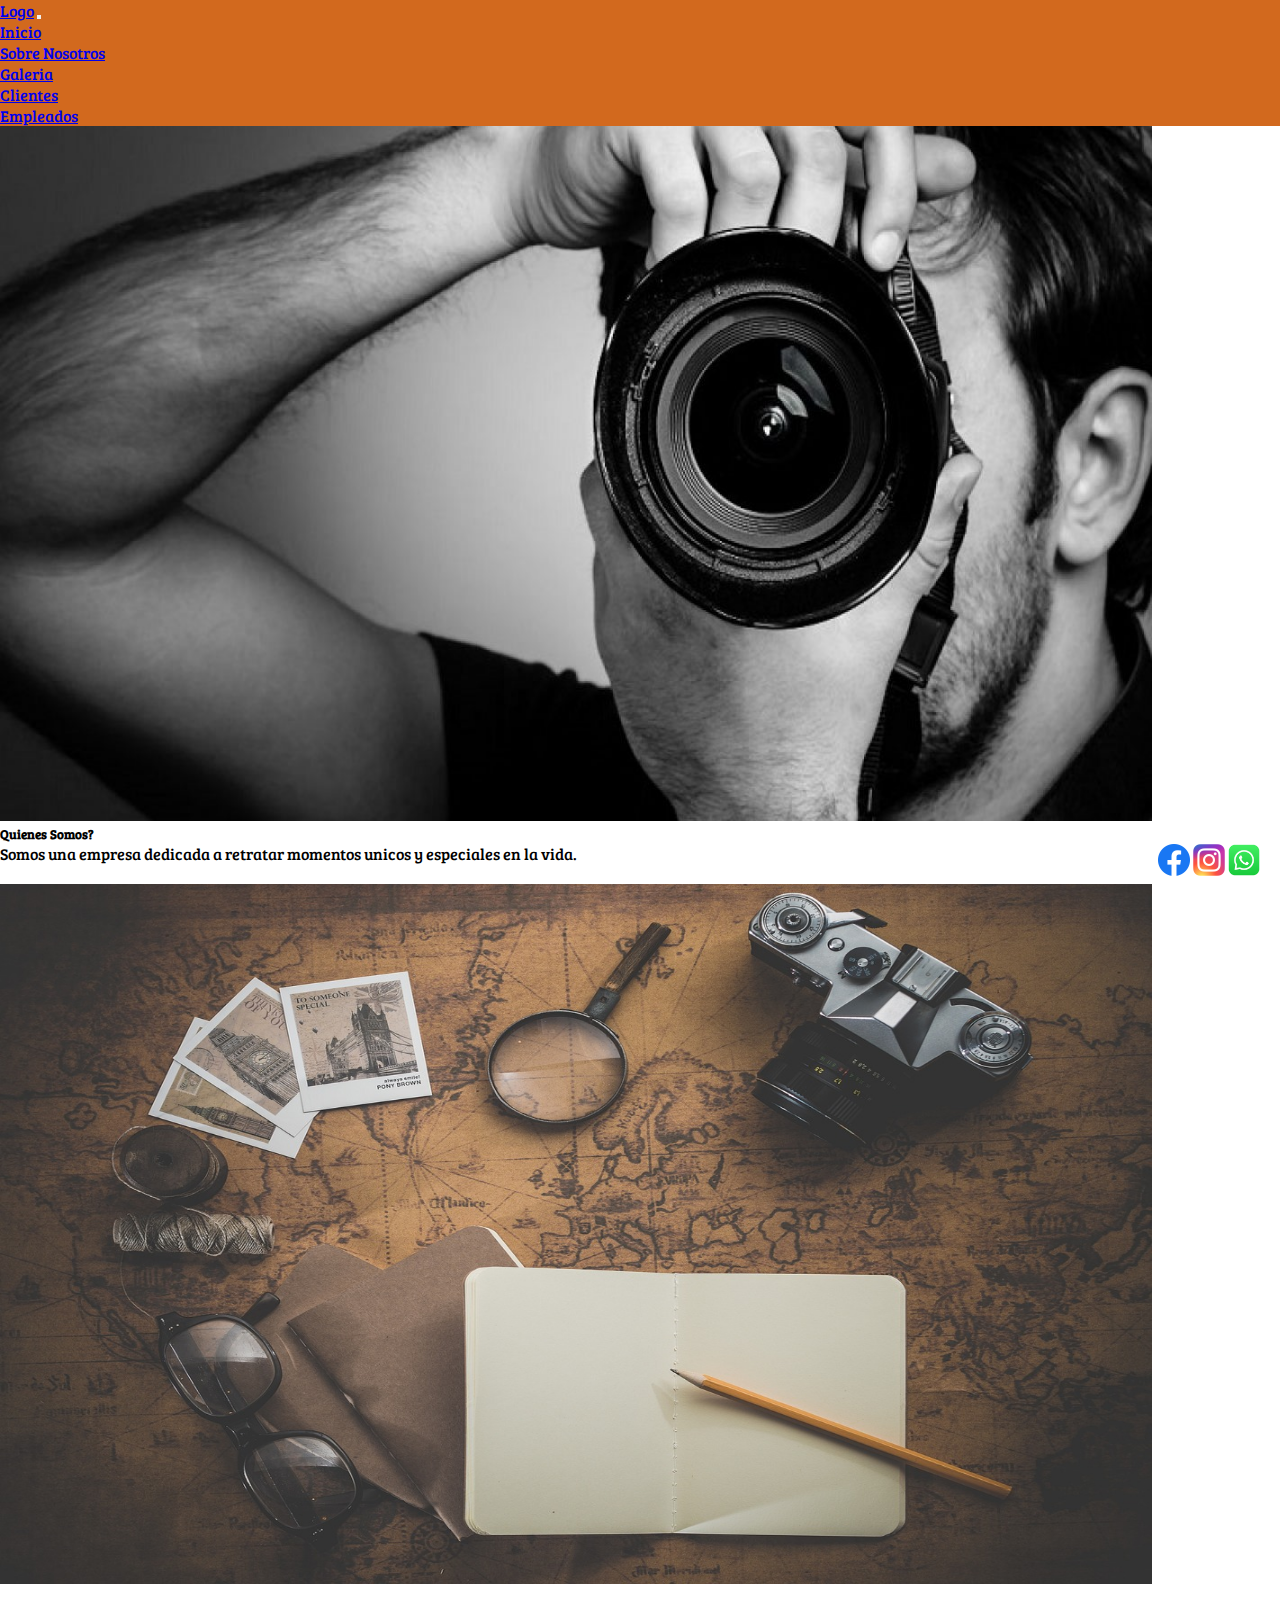
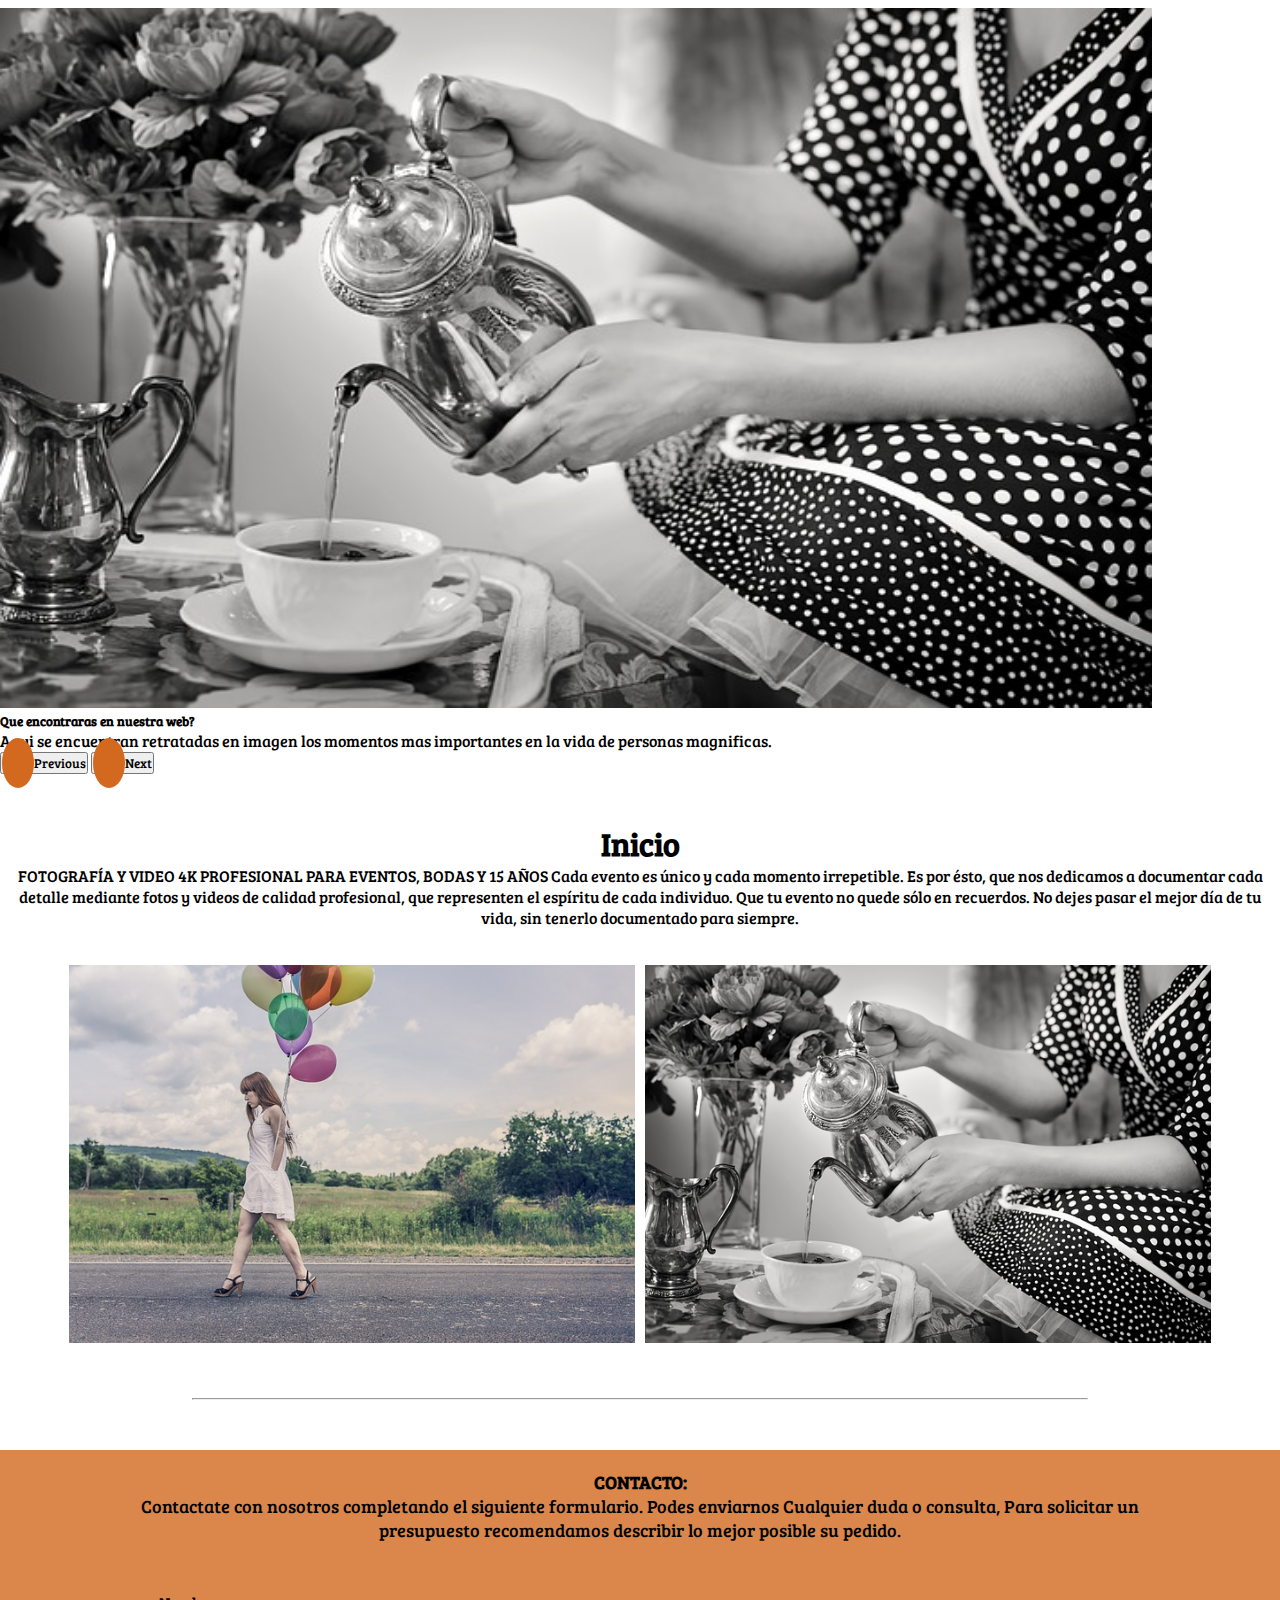
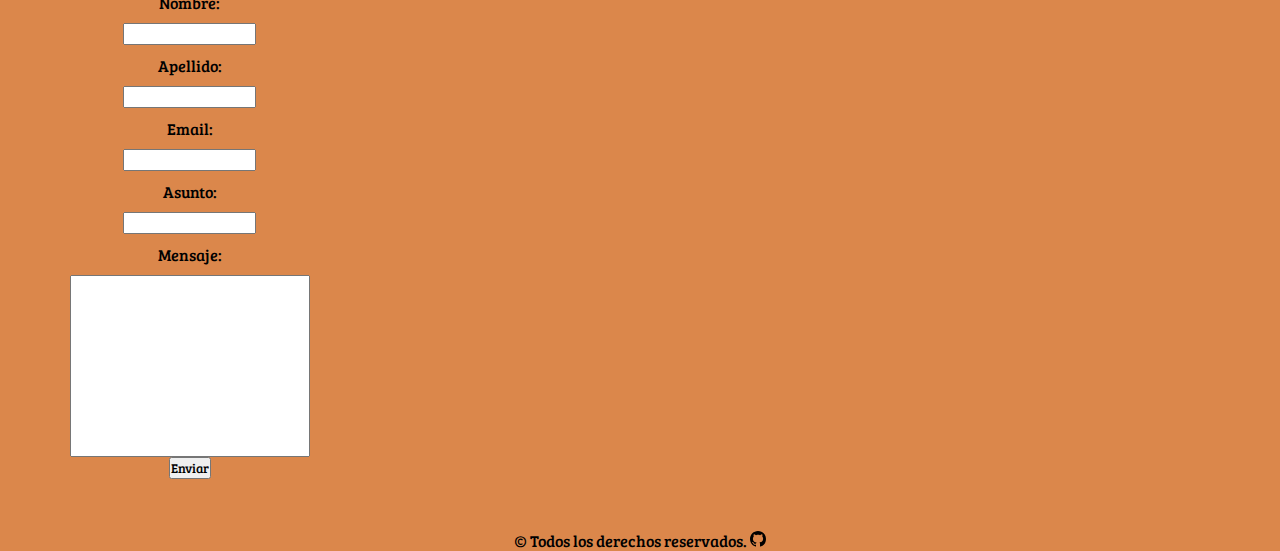
==== index.html @ 9eeac0ea "First commit" ====
<!DOCTYPE html>
<html lang="es">

<head>
  <meta charset="UTF-8">
  <meta name="viewport" content="width=device-width, initial-scale=1.0">
  <title>Inicio</title>
  <link rel="stylesheet" href="sass/styles.css">
  <link rel="shortcut icon" href="img/icon.png" type="image/x-icon">

  <!--Booststrap-->
  <link href="https://cdn.jsdelivr.net/npm/bootstrap@5.3.1/dist/css/bootstrap.min.css" rel="stylesheet"
    integrity="sha384-4bw+/aepP/YC94hEpVNVgiZdgIC5+VKNBQNGCHeKRQN+PtmoHDEXuppvnDJzQIu9" crossorigin="anonymous">

  <!--Google Fonts-->
  <link rel="preconnect" href="https://fonts.googleapis.com">
  <link rel="preconnect" href="https://fonts.gstatic.com" crossorigin>
  <link href="https://fonts.googleapis.com/css2?family=Bad+Script&family=Bree+Serif&display=swap" rel="stylesheet">

</head>

<body>
  <header class="header">
    <nav class="navbar navbar-expand-lg">
      <div class="container-fluid">

        <a class="navbar-brand" href="#">Logo</a>
        <button class="navbar-toggler" type="button" data-bs-toggle="collapse" data-bs-target="#navbarNav"
          aria-controls="navbarNav" aria-expanded="false" aria-label="Toggle navigation">
          <span class="navbar-toggler-icon"></span>
        </button>

        <div class="collapse navbar-collapse" id="navbarNav">
          <ul class="navbar-nav">
            <li class="nav-item">
              <a class="nav-link disabled" aria-current="page" href="index.html">Inicio</a>
            </li>
            <li class="nav-item">
              <a class="nav-link" href="pages/sobre-nosotros.html">Sobre Nosotros</a>
            </li>
            <li class="nav-item">
              <a class="nav-link" href="pages/galeria.html">Galeria</a>
            </li>
            <li class="nav-item">
              <a class="nav-link" href="pages/clientes.html">Clientes</a>
            </li>
            <li class="nav-item">
              <a class="nav-link" href="pages/empleados.html">Empleados</a>
            </li>
          </ul>
        </div>
      </div>
    </nav>

    <div id="carouselExampleCaptions" class="carousel slide">

      <div class="carousel-indicators ">
        <button type="button" data-bs-target="#carouselExampleCaptions" data-bs-slide-to="0" class="active"
          aria-current="true" aria-label="Slide 1"></button>
        <button type="button" data-bs-target="#carouselExampleCaptions" data-bs-slide-to="1"
          aria-label="Slide 2"></button>
        <button type="button" data-bs-target="#carouselExampleCaptions" data-bs-slide-to="2"
          aria-label="Slide 3"></button>
      </div>

      <div class="carousel-inner">

        <div class="carousel-item active">
          <img src="img/portada/foto-portada-2.jpg" class="d-block w-100" alt="Foto portada 1">
          <div class="carousel-caption d-none d-md-block">
            <h5>Quienes Somos?</h5>
            <p>Somos una empresa dedicada a retratar momentos unicos y especiales en la vida.</p>
          </div>
        </div>

        <div class="carousel-item">
          <img src="img/portada-1.jpg" class="d-block w-100" alt="Foto portada 2">
        </div>

        <div class="carousel-item">
          <img src="img/img-inicio2.jpg" class="d-block w-100" alt="Foto portada 3">
          <div class="carousel-caption d-none d-md-block">
            <h5>Que encontraras en nuestra web?</h5>
            <p>Aqui se encuentran retratadas en imagen los momentos mas importantes en la vida de personas magnificas.
            </p>
          </div>
        </div>

      </div>

      <button class="carousel-control-prev" type="button" data-bs-target="#carouselExampleCaptions"
        data-bs-slide="prev">
        <span class="carousel-control-prev-icon" aria-hidden="true"></span>
        <span class="visually-hidden">Previous</span>
      </button>

      <button class="carousel-control-next" type="button" data-bs-target="#carouselExampleCaptions"
        data-bs-slide="next">
        <span class="carousel-control-next-icon" aria-hidden="true"></span>
        <span class="visually-hidden">Next</span>
      </button>
    </div>


  </header>
  <main class="main container-fluid">
    <h1>Inicio</h1>

    <p>
      FOTOGRAFÍA Y VIDEO 4K PROFESIONAL PARA EVENTOS, BODAS Y 15 AÑOS
      Cada evento es único y cada momento irrepetible.

      Es por ésto, que nos dedicamos a documentar cada detalle mediante fotos y videos de calidad profesional,
      que representen el espíritu de cada individuo. Que tu evento no quede sólo en recuerdos.
      No dejes pasar el mejor día de tu vida, sin tenerlo documentado para siempre.
    </p>

    <div class="main__img">
      <img src="img/img-inicio1.jpg" alt="mujer-globos">
      <img src="img/img-inicio2.jpg" alt="tetera">
    </div>


  </main>

  <hr>

  <footer class="footer">

    <section class="footer__title">
      <br>
      <p><b>CONTACTO:</b><br>
        Contactate con nosotros completando el siguiente formulario. Podes enviarnos Cualquier duda o consulta,
        Para solicitar un presupuesto recomendamos describir lo mejor posible su pedido.
      </p>
    </section>

    <section class="footer__contenido">
      <div class="footer__contenido__formulario">
        <form class="footer__contenido__form">
          <label for="nombre">Nombre: </label><input id="nombre" type="text">
          <label for="apellido">Apellido: </label><input id="apellido" type="text">
          <label for="email">Email: </label><input id="email" type="email">
          <label for="asunto">Asunto: </label><input id="asunto" type="text">
          <label for="texto">Mensaje: </label><textarea name="" id="texto" cols="30" rows="10"></textarea>
          <button class="btn-secondary my-1">Enviar</button>
        </form>
      </div>

      <div class="footer__contenido__ubicacion">
        <iframe
          src="https://www.google.com/maps/embed?pb=!1m14!1m12!1m3!1d6568.011071252083!2d-58.384487118508545!3d-34.604021530187794!2m3!1f0!2f0!3f0!3m2!1i1024!2i768!4f13.1!5e0!3m2!1ses-419!2sar!4v1692323202835!5m2!1ses-419!2sar"
          width="300" height="300" style="border:0;" allowfullscreen="" loading="lazy"
          referrerpolicy="no-referrer-when-downgrade"></iframe>
      </div>
    </section>

    <section class="footer__other">

      <div class="footer__other__copyright">
        <p>© Todos los derechos reservados. <span><a href="https://github.com/GabrielR-Dev">
              <svg xmlns="http://www.w3.org/2000/svg" width="16" height="16" fill="currentColor" class="bi bi-github"
                viewBox="0 0 16 16">
                <path
                  d="M8 0C3.58 0 0 3.58 0 8c0 3.54 2.29 6.53 5.47 7.59.4.07.55-.17.55-.38 0-.19-.01-.82-.01-1.49-2.01.37-2.53-.49-2.69-.94-.09-.23-.48-.94-.82-1.13-.28-.15-.68-.52-.01-.53.63-.01 1.08.58 1.23.82.72 1.21 1.87.87 2.33.66.07-.52.28-.87.51-1.07-1.78-.2-3.64-.89-3.64-3.95 0-.87.31-1.59.82-2.15-.08-.2-.36-1.02.08-2.12 0 0 .67-.21 2.2.82.64-.18 1.32-.27 2-.27.68 0 1.36.09 2 .27 1.53-1.04 2.2-.82 2.2-.82.44 1.1.16 1.92.08 2.12.51.56.82 1.27.82 2.15 0 3.07-1.87 3.75-3.65 3.95.29.25.54.73.54 1.48 0 1.07-.01 1.93-.01 2.2 0 .21.15.46.55.38A8.012 8.012 0 0 0 16 8c0-4.42-3.58-8-8-8z" />
              </svg>
            </a>

          </span></p>
      </div>
      <div class="footer__redes-sociales">
        <img src="img/contacto/Facebook.webp" alt="img-facebook">
        <img src="img/contacto/Instagram_logo.webp" alt="img-instagram">
        <img src="img/contacto/whatsapp-logo.webp" alt="img-whatsapp">
      </div>

    </section>
  </footer>

  <!--Script booststrap-->
  <script src="https://cdn.jsdelivr.net/npm/bootstrap@5.3.1/dist/js/bootstrap.bundle.min.js"
    integrity="sha384-HwwvtgBNo3bZJJLYd8oVXjrBZt8cqVSpeBNS5n7C8IVInixGAoxmnlMuBnhbgrkm"
    crossorigin="anonymous"></script>
</body>

</html>
---- sass/styles.css ----
.main {
  display: flex;
  flex-direction: column;
  justify-content: center;
  text-align: center;
  width: 100%;
  min-height: 50vh;
  margin-top: 3rem;
}

.main p {
  margin: auto;
  margin-bottom: 2rem;
}

.main .main__img img {
  width: 100%;
  padding: 5px;
  gap: 5px;
}

/* Media Query img */
@media (min-width: 667px) {
  .main .main__img {
    display: flex;
    justify-content: center;
    text-align: center;
  }
  .main .main__img img {
    width: 45%;
    padding: 5px;
    gap: 5px;
    flex-wrap: wrap;
  }
}
.header .navbar {
  list-style: none;
  width: 100%;
  height: 5rem;
  background-color: rgb(210, 105, 30);
  position: fixed;
  top: 0;
  z-index: 10;
}

.header .navbar .container-fluid {
  background-color: rgb(210, 105, 30);
}

.header .carousel-inner {
  margin-top: 5rem;
}

.header .carousel-inner .carousel-item {
  height: 100%;
}

.header .carousel-inner .carousel-item .d-block {
  width: 100%;
  height: 20rem;
}

/*Media Queries Carousel*/
@media (min-width: 667px) {
  .header .carousel-inner .carousel-item .d-block {
    width: 100%;
    height: 35rem;
  }
}
@media (min-width: 900px) {
  .header .carousel-inner .carousel-item .d-block {
    width: 80%;
    height: 80vh;
    padding-top: 20px;
  }
}
@media (min-width: 1200px) {
  .header .carousel-inner .carousel-item .w-100 {
    width: 90% !important;
    margin: 0 auto;
  }
  .header .slide .carousel-control-prev .carousel-control-prev-icon {
    padding: 1rem;
    border-radius: 50%;
    background-color: rgb(210, 105, 30);
  }
  .header .slide .carousel-control-next .carousel-control-next-icon {
    padding: 1rem;
    border-radius: 50%;
    background-color: rgb(210, 105, 30);
  }
}
.header-clientes {
  height: 5rem;
}

.main .main__clientes .main__clientes__cliente {
  width: 300px;
  margin: 0 auto;
  padding: 20px;
}

.main .main__clientes .main__clientes__cliente img {
  border-radius: 40%;
  border: 3px solid rgba(0, 0, 0, 0.2);
  width: 200px;
  height: 160px;
}

.main .main__clientes .main__clientes__cliente p {
  padding: 5px;
}

.header-empleados {
  height: 5rem;
}

.main .main__empleados {
  display: flex;
  flex-direction: column;
}

.main .main__empleados .main__empleados__empleado {
  position: relative;
}

.main .main__empleados .main__empleados__empleado img {
  width: 200px;
  height: 150px;
  border-radius: 20px;
}

@media (min-width: 667px) {
  .main .main__empleados .main__empleados__empleado img {
    width: 400px;
    height: 350px;
    border-radius: 20px;
  }
}
@media (min-width: 900px) {
  .main .main__empleados .main__empleados__empleado {
    position: relative;
    display: flex;
  }
  .main .main__empleados .main__empleados__empleado h4 {
    position: absolute;
    display: flex;
    top: 2px;
    left: 15px;
  }
  .main .main__empleados .main__empleados__empleado:nth-child(3) {
    flex-direction: row-reverse;
  }
  .main .main__empleados .main__empleados__empleado img {
    width: 400px;
    height: 350px;
    border-radius: 20px;
  }
  .main .main__empleados .main__empleados__empleado .redes-sociales {
    top: 20px;
    right: 20px;
  }
}
.main .main__empleados .main__empleados__empleado h4 {
  margin: 10px 0;
}

.main .main__empleados .main__empleados__empleado .redes-sociales {
  position: absolute;
  bottom: 10px;
  right: 20px;
}

.main .main__empleados .main__empleados__empleado .redes-sociales img {
  cursor: pointer;
  width: 3rem;
  height: 3rem;
}

.footer {
  width: 100%;
  background-color: rgba(210, 105, 30, 0.8);
  position: relative;
  display: flex;
  padding-top: 20px;
  flex-direction: column;
  justify-content: center;
  text-align: center;
}
.footer .footer__title p {
  font-size: 20px;
  width: 80%;
  margin: 0 auto;
  padding-bottom: 40px;
  font-size: large;
}
.footer .footer__contenido .footer__contenido__form {
  display: flex;
  flex-direction: column;
  align-items: center;
}
.footer .footer__contenido .footer__contenido__form label {
  width: 15rem;
  margin: 10px;
}
.footer .footer__contenido .footer__contenido__form textarea {
  width: 15rem;
  resize: none;
}
.footer .footer__contenido .footer__contenido__ubicacion {
  padding: 1rem;
  border-radius: 2px solid black;
}
.footer .footer__contenido .footer__contenido__ubicacion iframe {
  margin-top: 2rem;
  width: 250px;
  height: 250px;
}
.footer .footer__other .footer__other__copyright {
  margin: 30px 0 0;
  color: black;
}
.footer .footer__other .footer__other__copyright span a {
  color: black;
}
.footer .footer__other .footer__redes-sociales {
  position: fixed;
  bottom: 20px;
  right: 20px;
}
.footer .footer__other .footer__redes-sociales img {
  width: 2rem;
  height: 2rem;
}

/* Media Queries*/
@media (min-width: 667px) {
  .footer section {
    display: flex;
    flex-direction: row;
    justify-content: space-around;
  }
  .footer .footer__contenido .footer__contenido__ubicacion iframe {
    width: 300px;
    height: 400px;
  }
}
@media (min-width: 800px) {
  .footer .footer__contenido .footer__contenido__ubicacion iframe {
    width: 400px;
    height: 450px;
  }
}
@media (min-width: 1100px) {
  .footer .footer__contenido .footer__contenido__ubicacion iframe {
    width: 600px;
  }
}
@media (min-width: 1200px) {
  .footer .footer__contenido .footer__contenido__ubicacion iframe {
    width: 750px;
  }
}
.main_g .main__filtro__inputs {
  width: 50%;
  display: flex;
  flex-direction: column;
  margin: 0 auto;
  padding-top: 5px;
  justify-content: center;
  align-items: center;
}

.main_g .main__filtro__inputs label {
  margin: 5px;
}

@media (min-width: 667px) {
  .main_g .main__filtro__inputs {
    width: 70%;
    display: flex;
    flex-direction: row;
  }
}
@media (min-width: 900px) {
  .main_g .main__inputs {
    width: 50%;
  }
}
.main_g .main__filtro__inputs label {
  background-color: rgba(210, 105, 30, 0.8);
  padding: 5px;
  border-radius: 10px;
}

.main_g .main__filtro .main__filtro__galeria .main__galeria__img img {
  width: 100%;
  height: 300px;
  padding: 5px;
  cursor: pointer;
}

.main_g .main__filtro__galeria .main__galeria__img img:hover {
  border: 5px solid #fff;
  opacity: 0.7;
}

input[type=radio] {
  display: none;
}

.bodas, .quince, .cumplemes, .fiestas, .bebes, .paisajes {
  display: none;
}

#todas:checked ~ .main__filtro__galeria .bodas,
#todas:checked ~ .main__filtro__galeria .quince,
#todas:checked ~ .main__filtro__galeria .cumplemes,
#todas:checked ~ .main__filtro__galeria .fiestas,
#todas:checked ~ .main__filtro__galeria .paisajes {
  display: flex;
}

#bodas:checked ~ .main__filtro__galeria .bodas,
#quince:checked ~ .main__filtro__galeria .quince,
#cumplemes:checked ~ .main__filtro__galeria .cumplemes,
#fiestas:checked ~ .main__filtro__galeria .fiestas,
#paisajes:checked ~ .main__filtro__galeria .paisajes {
  display: flex;
}

#bodas:checked ~ .main__filtro__inputs label[for=bodas],
#quince:checked ~ .main__filtro__inputs label[for=quince],
#cumplemes:checked ~ .main__filtro__inputs label[for=cumplemes],
#fiestas:checked ~ .main__filtro__inputs label[for=fiestas],
#paisajes:checked ~ .main__filtro__inputs label[for=paisajes],
#todas:checked ~ .main__filtro__inputs label[for=todas] {
  background-color: rgba(210, 105, 30, 0.3);
}

* {
  margin: 0;
  box-sizing: border-box;
  padding: 0;
  font-family: "Bree Serif", serif;
}

p {
  font-family: "Bree Serif", serif;
}

hr {
  width: 70%;
  margin: 50px auto !important;
}

.header-sn {
  height: 5rem;
}

.main .video h3 {
  margin: 20px;
}

.main .video iframe {
  width: 80%;
  height: 11rem;
  margin: 0 auto;
}

/*Media Queries Carousel*/
@media (min-width: 667px) {
  .main .video iframe {
    height: 20rem;
  }
}
@media (min-width: 900px) {
  .main .video iframe {
    height: 60vh;
  }
}/*# sourceMappingURL=styles.css.map */
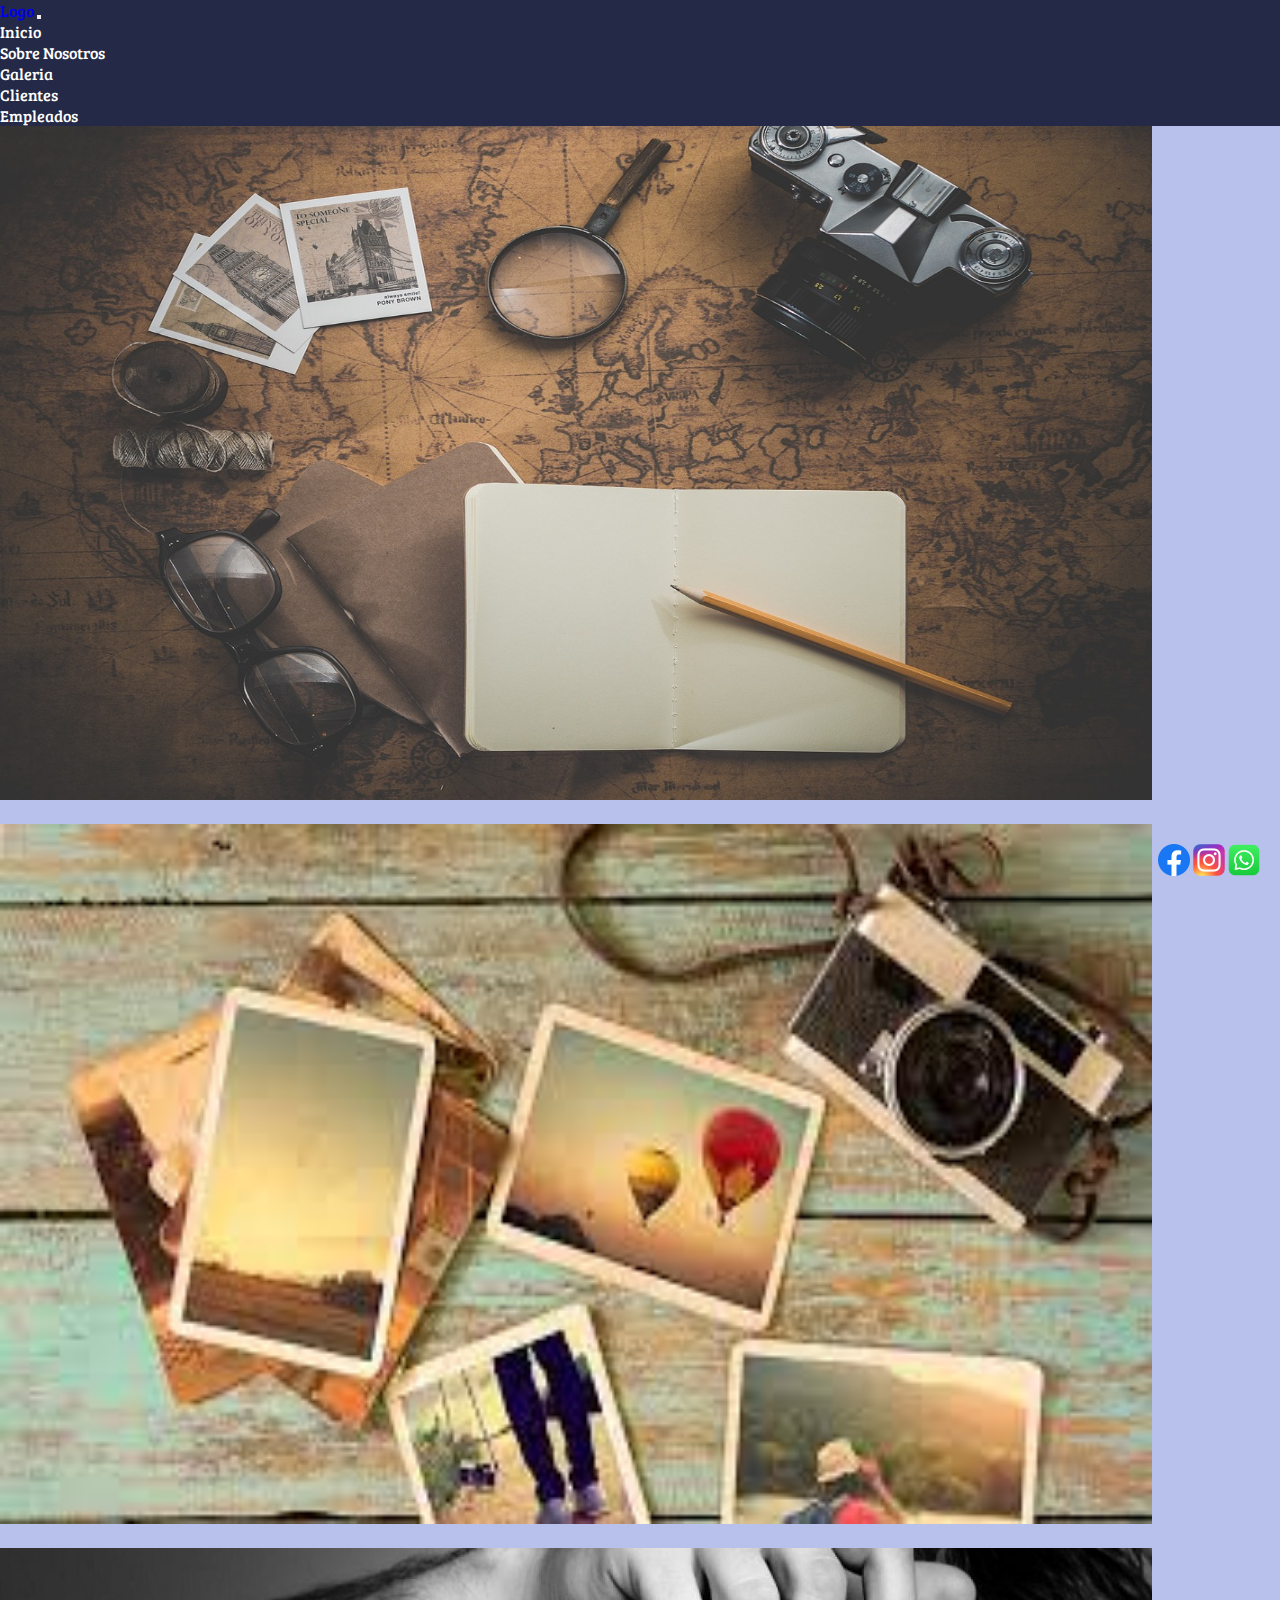
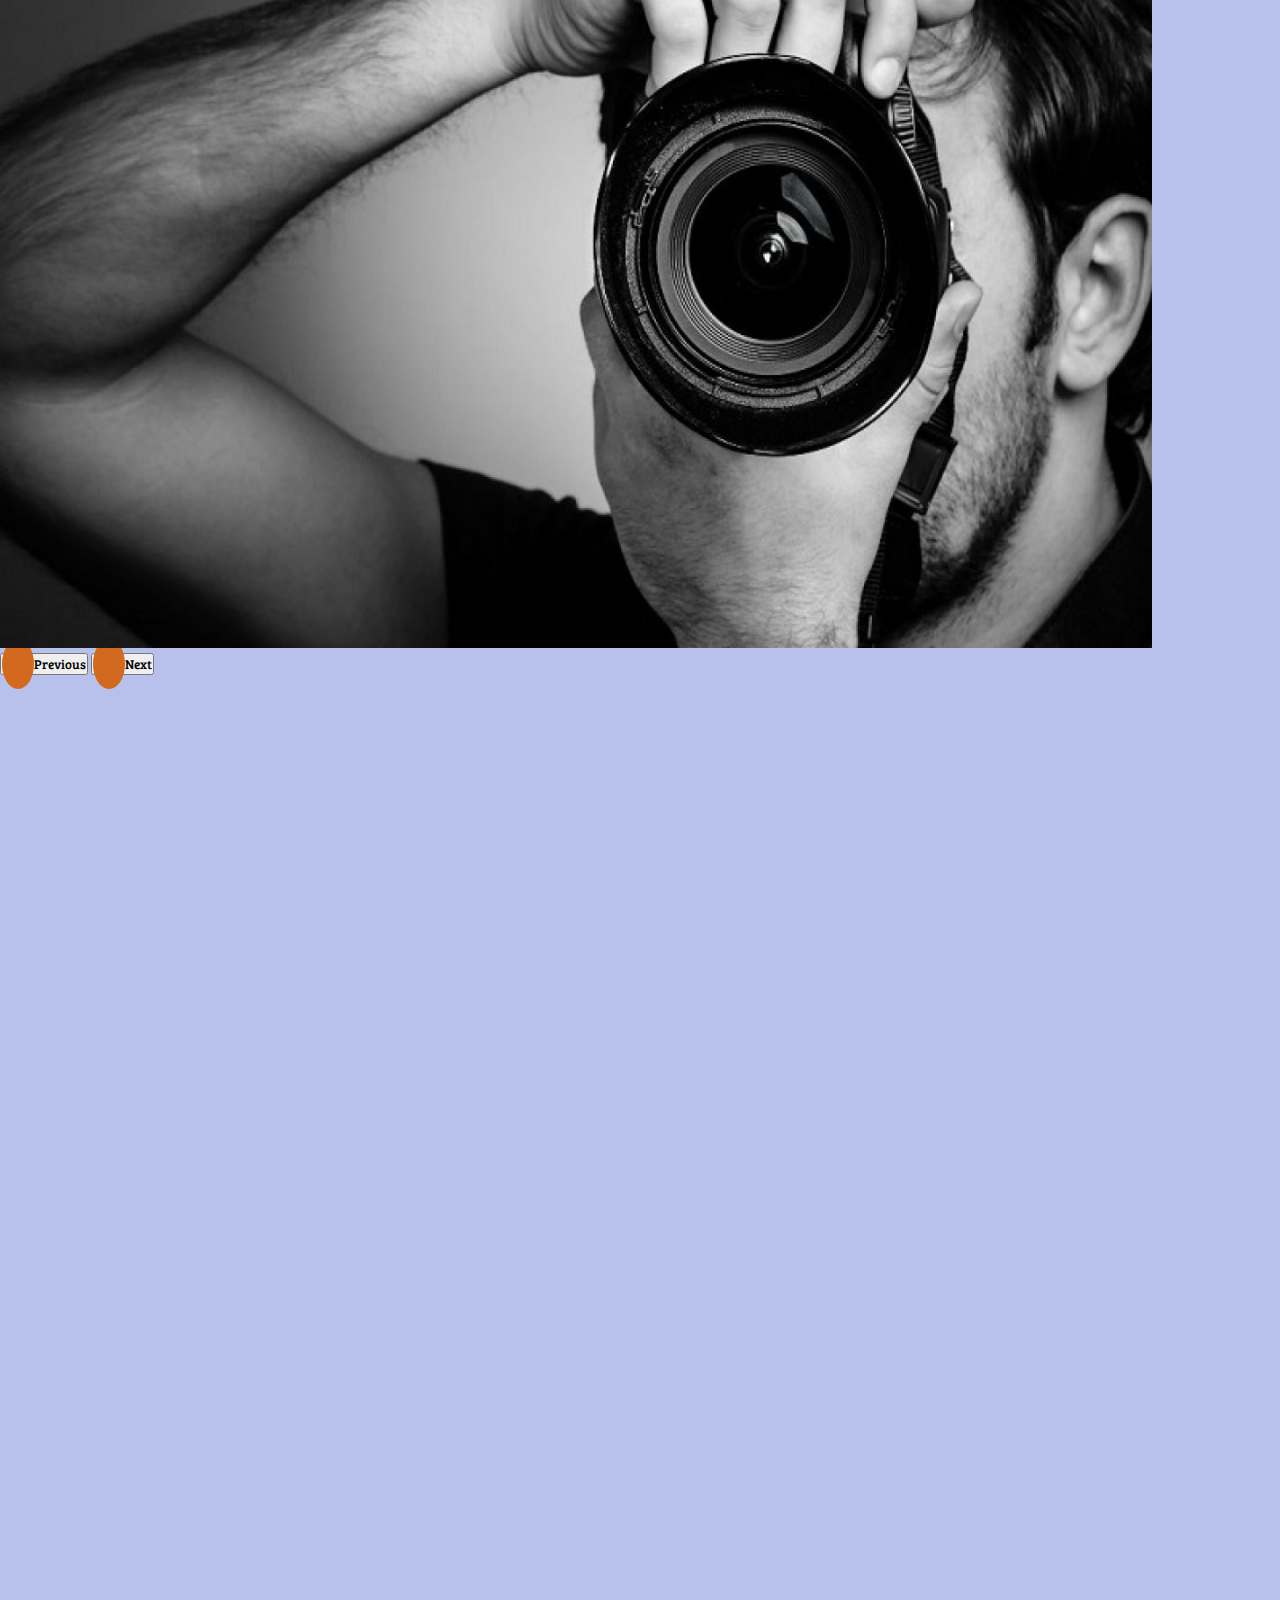
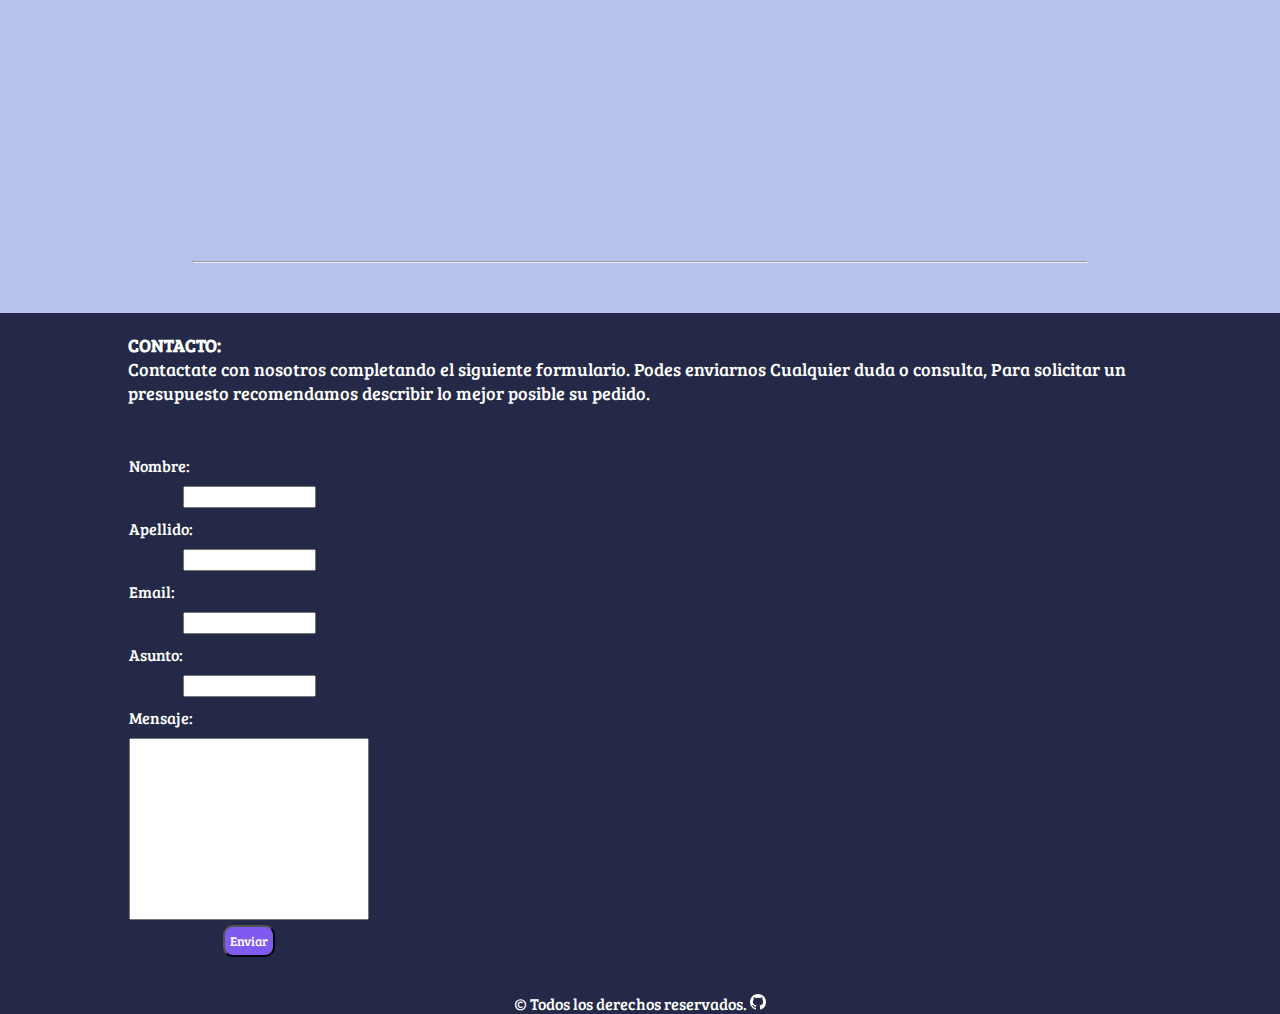
==== commit 43fbcd15: "Actualizaciones de vistas, mixin, extends, keyframe, y otros" ====
--- a/index.html
+++ b/index.html
@@ -5,25 +5,37 @@
   <meta charset="UTF-8">
   <meta name="viewport" content="width=device-width, initial-scale=1.0">
   <title>Inicio</title>
-  <link rel="stylesheet" href="sass/styles.css">
+
   <link rel="shortcut icon" href="img/icon.png" type="image/x-icon">
+
+  <!-- AOS CSS Animaciones-->
+  <link href="https://unpkg.com/aos@2.3.1/dist/aos.css" rel="stylesheet">
 
   <!--Booststrap-->
   <link href="https://cdn.jsdelivr.net/npm/bootstrap@5.3.1/dist/css/bootstrap.min.css" rel="stylesheet"
     integrity="sha384-4bw+/aepP/YC94hEpVNVgiZdgIC5+VKNBQNGCHeKRQN+PtmoHDEXuppvnDJzQIu9" crossorigin="anonymous">
-
+  <!-- Iconos Booststrap -->
+  <link rel="stylesheet" href="https://cdn.jsdelivr.net/npm/bootstrap-icons@1.11.1/font/bootstrap-icons.css">
+  <!-- Mi CSS -->
+  <link rel="stylesheet" href="sass/styles.css">
   <!--Google Fonts-->
   <link rel="preconnect" href="https://fonts.googleapis.com">
   <link rel="preconnect" href="https://fonts.gstatic.com" crossorigin>
   <link href="https://fonts.googleapis.com/css2?family=Bad+Script&family=Bree+Serif&display=swap" rel="stylesheet">
 
+
+  <!-- Etiquetas SEO -->
+  <meta name="description" content="Descubre nuestros servicios de fotografía excepcionales. Ofrecemos sesiones profesionales para inmortalizar tus momentos más especiales. Desde retratos hasta eventos, estamos aquí para capturar la magia en cada imagen.">
+  <meta name="keywords" content="Photo Compani,fotografías, imágenes, visual, eventos, retrato, belleza, inspiración">
+
+
 </head>
 
-<body>
-  <header class="header">
+<body >
+  <header>
+
     <nav class="navbar navbar-expand-lg">
       <div class="container-fluid">
-
         <a class="navbar-brand" href="#">Logo</a>
         <button class="navbar-toggler" type="button" data-bs-toggle="collapse" data-bs-target="#navbarNav"
           aria-controls="navbarNav" aria-expanded="false" aria-label="Toggle navigation">
@@ -52,49 +64,24 @@
       </div>
     </nav>
 
-    <div id="carouselExampleCaptions" class="carousel slide">
-
-      <div class="carousel-indicators ">
-        <button type="button" data-bs-target="#carouselExampleCaptions" data-bs-slide-to="0" class="active"
-          aria-current="true" aria-label="Slide 1"></button>
-        <button type="button" data-bs-target="#carouselExampleCaptions" data-bs-slide-to="1"
-          aria-label="Slide 2"></button>
-        <button type="button" data-bs-target="#carouselExampleCaptions" data-bs-slide-to="2"
-          aria-label="Slide 3"></button>
-      </div>
-
+    <div id="carouselExampleInterval" class="carousel slide" data-bs-ride="carousel">
       <div class="carousel-inner">
-
-        <div class="carousel-item active">
-          <img src="img/portada/foto-portada-2.jpg" class="d-block w-100" alt="Foto portada 1">
-          <div class="carousel-caption d-none d-md-block">
-            <h5>Quienes Somos?</h5>
-            <p>Somos una empresa dedicada a retratar momentos unicos y especiales en la vida.</p>
-          </div>
-        </div>
-
+        <div class="carousel-item active" data-bs-interval="10000">
+          <img src="img/portada-1.jpg" class="d-block w-100" alt="imagen portada 1">
+        </div>
+        <div class="carousel-item" data-bs-interval="2000">
+          <img src="img/portada/foto-portada-1.jpeg" class="d-block w-100" alt="imagen portada 2">
+        </div>
         <div class="carousel-item">
-          <img src="img/portada-1.jpg" class="d-block w-100" alt="Foto portada 2">
-        </div>
-
-        <div class="carousel-item">
-          <img src="img/img-inicio2.jpg" class="d-block w-100" alt="Foto portada 3">
-          <div class="carousel-caption d-none d-md-block">
-            <h5>Que encontraras en nuestra web?</h5>
-            <p>Aqui se encuentran retratadas en imagen los momentos mas importantes en la vida de personas magnificas.
-            </p>
-          </div>
-        </div>
-
-      </div>
-
-      <button class="carousel-control-prev" type="button" data-bs-target="#carouselExampleCaptions"
+          <img src="img/portada/foto-portada-2.jpg" class="d-block w-100" alt="imagen portada 3">
+        </div>
+      </div>
+      <button class="carousel-control-prev" type="button" data-bs-target="#carouselExampleInterval"
         data-bs-slide="prev">
         <span class="carousel-control-prev-icon" aria-hidden="true"></span>
         <span class="visually-hidden">Previous</span>
       </button>
-
-      <button class="carousel-control-next" type="button" data-bs-target="#carouselExampleCaptions"
+      <button class="carousel-control-next" type="button" data-bs-target="#carouselExampleInterval"
         data-bs-slide="next">
         <span class="carousel-control-next-icon" aria-hidden="true"></span>
         <span class="visually-hidden">Next</span>
@@ -103,30 +90,72 @@
 
 
   </header>
+
   <main class="main container-fluid">
-    <h1>Inicio</h1>
-
-    <p>
-      FOTOGRAFÍA Y VIDEO 4K PROFESIONAL PARA EVENTOS, BODAS Y 15 AÑOS
-      Cada evento es único y cada momento irrepetible.
-
-      Es por ésto, que nos dedicamos a documentar cada detalle mediante fotos y videos de calidad profesional,
-      que representen el espíritu de cada individuo. Que tu evento no quede sólo en recuerdos.
-      No dejes pasar el mejor día de tu vida, sin tenerlo documentado para siempre.
-    </p>
-
-    <div class="main__img">
-      <img src="img/img-inicio1.jpg" alt="mujer-globos">
-      <img src="img/img-inicio2.jpg" alt="tetera">
+
+    <div class="descipcion-vista">
+
+      <h1 data-aos="fade-right">Bienvenido a <strong>Photo Compani</strong> <br> Capturando Momentos Inolvidables</h1>
+
+      <p data-aos="fade-left">En <strong>Photo Compani</strong>, entendemos que cada evento es único y especial. Nuestra
+        misión es
+        inmortalizar esos
+        momentos memorables a través de la lente de nuestros talentosos fotógrafos profesionales. Somos tu socio de
+        confianza en la creación de recuerdos visuales que perdurarán para siempre.
+        Nuestros Servicios:
+        Ofrecemos una amplia gama de servicios de <em>fotografía</em> para cubrir eventos de todo tipo, incluyendo:</p>
     </div>
-
+    
+    <div class="cards">
+      <div class="card" data-aos="fade-up" data-aos-anchor-placement="top-center">
+        <h3>Bodas:</h3>
+        <p>Capturamos la magia y el amor de tu día especial con imágenes que cuentan la historia de tu romance.
+        </p>
+        <a href="pages/galeria.html">Ver Galeria</a>
+      </div>
+
+      <div class="card" data-aos="fade-up" data-aos-anchor-placement="top-center">
+        <h3>Eventos Corporativos:</h3>
+        <p>Documentamos conferencias, lanzamientos de productos y reuniones empresariales con
+          enfoque en la profesionalidad y la marca.</p>
+          <a href="pages/galeria.html">Ver Galeria</a>
+      </div>
+
+      <div class="card" data-aos="fade-up" data-aos-anchor-placement="top-center">
+        <h3>Eventos Sociales:</h3>
+        <p>Desde fiestas de cumpleaños hasta reuniones familiares, nuestros fotógrafos capturan la
+          diversión y la emoción de cada ocasión.</p>
+          <a href="pages/galeria.html">Ver Galeria</a>
+
+      </div>
+
+      <div class="card" data-aos="fade-up" data-aos-anchor-placement="top-center">
+        <h3>Conciertos y Espectáculos:</h3>
+        <p> Inmortalizamos momentos épicos en la música y el entretenimiento con imágenes
+          dinámicas y cautivadoras.</p>
+          <a href="pages/galeria.html">Ver Galeria</a>
+      </div>
+
+      <div class="card" data-aos="fade-up" data-aos-anchor-placement="top-center">
+        <h3>Fotografía de Deportes:</h3>
+        <p> Capturamos la emoción y la energía de eventos deportivos, desde competiciones locales
+          hasta eventos internacionales.</p>
+          <a href="pages/galeria.html">Ver Galeria</a>
+      </div>
+
+      <div class="card" data-aos="fade-up" data-aos-anchor-placement="top-center">
+        <h3>Fotografía de Productos:</h3>
+        <p>Ayudamos a las marcas a resaltar sus productos de manera atractiva y profesional.
+        </p>
+        <a href="pages/galeria.html">Ver Galeria</a>
+      </div>
+    </div>
 
   </main>
 
   <hr>
 
   <footer class="footer">
-
     <section class="footer__title">
       <br>
       <p><b>CONTACTO:</b><br>
@@ -143,7 +172,7 @@
           <label for="email">Email: </label><input id="email" type="email">
           <label for="asunto">Asunto: </label><input id="asunto" type="text">
           <label for="texto">Mensaje: </label><textarea name="" id="texto" cols="30" rows="10"></textarea>
-          <button class="btn-secondary my-1">Enviar</button>
+          <button class="my-1">Enviar</button>
         </form>
       </div>
 
@@ -158,14 +187,13 @@
     <section class="footer__other">
 
       <div class="footer__other__copyright">
-        <p>© Todos los derechos reservados. <span><a href="https://github.com/GabrielR-Dev">
+        <p>© Todos los derechos reservados. <span><a href="https://github.com/GabrielR-Dev" target="_blank">
               <svg xmlns="http://www.w3.org/2000/svg" width="16" height="16" fill="currentColor" class="bi bi-github"
                 viewBox="0 0 16 16">
                 <path
                   d="M8 0C3.58 0 0 3.58 0 8c0 3.54 2.29 6.53 5.47 7.59.4.07.55-.17.55-.38 0-.19-.01-.82-.01-1.49-2.01.37-2.53-.49-2.69-.94-.09-.23-.48-.94-.82-1.13-.28-.15-.68-.52-.01-.53.63-.01 1.08.58 1.23.82.72 1.21 1.87.87 2.33.66.07-.52.28-.87.51-1.07-1.78-.2-3.64-.89-3.64-3.95 0-.87.31-1.59.82-2.15-.08-.2-.36-1.02.08-2.12 0 0 .67-.21 2.2.82.64-.18 1.32-.27 2-.27.68 0 1.36.09 2 .27 1.53-1.04 2.2-.82 2.2-.82.44 1.1.16 1.92.08 2.12.51.56.82 1.27.82 2.15 0 3.07-1.87 3.75-3.65 3.95.29.25.54.73.54 1.48 0 1.07-.01 1.93-.01 2.2 0 .21.15.46.55.38A8.012 8.012 0 0 0 16 8c0-4.42-3.58-8-8-8z" />
               </svg>
             </a>
-
           </span></p>
       </div>
       <div class="footer__redes-sociales">
@@ -175,12 +203,19 @@
       </div>
 
     </section>
+
   </footer>
+
+
+
 
   <!--Script booststrap-->
   <script src="https://cdn.jsdelivr.net/npm/bootstrap@5.3.1/dist/js/bootstrap.bundle.min.js"
     integrity="sha384-HwwvtgBNo3bZJJLYd8oVXjrBZt8cqVSpeBNS5n7C8IVInixGAoxmnlMuBnhbgrkm"
     crossorigin="anonymous"></script>
+  <!-- AOS CSS Js -->
+  <script src="https://unpkg.com/aos@2.3.1/dist/aos.js"></script>
+  <script>AOS.init();</script>
 </body>
 
 </html>--- a/sass/styles.css
+++ b/sass/styles.css
@@ -1,105 +1,169 @@
+* {
+  margin: 0;
+  box-sizing: border-box;
+  padding: 0;
+  font-family: "Bree Serif", serif;
+}
+
+a {
+  text-decoration: none;
+}
+
+p, h1, h2, h3, h4 {
+  font-family: "Bree Serif", serif;
+  color: #232946;
+}
+
+hr {
+  width: 70%;
+  margin: 50px auto !important;
+}
+
+body {
+  background: #b8c1ec;
+}
+
+.header {
+  height: 5rem;
+}
+
+.boton-general, .main__filtro__inputs label, .footer .footer__contenido .footer__contenido__form button, .main .cards .card a {
+  margin: 5px;
+  background-color: #7f5af0;
+  padding: 5px;
+  border-radius: 10px;
+  color: #fff;
+  cursor: pointer;
+}
+.boton-general:hover, .main__filtro__inputs label:hover, .footer .footer__contenido .footer__contenido__form button:hover, .main .cards .card a:hover {
+  background-color: #ff5500;
+  transition: 0.3s;
+}
+
 .main {
   display: flex;
-  flex-direction: column;
-  justify-content: center;
-  text-align: center;
-  width: 100%;
-  min-height: 50vh;
+  justify-content: center;
+  align-items: center;
+  flex-direction: column;
+  width: 90%;
   margin-top: 3rem;
 }
 
-.main p {
+.main .descipcion-vista p {
   margin: auto;
   margin-bottom: 2rem;
 }
-
-.main .main__img img {
-  width: 100%;
-  padding: 5px;
-  gap: 5px;
+.main .cards {
+  display: grid;
+  grid-template-columns: 1fr;
+  gap: 10rem;
+}
+.main .cards .card {
+  width: 70%;
+  padding: 24px;
+  background-color: #fffffe;
+}
+.main .cards .card p {
+  padding: 2rem;
+}
+.main .cards .card a {
+  text-decoration: none;
 }
 
 /* Media Query img */
 @media (min-width: 667px) {
-  .main .main__img {
-    display: flex;
-    justify-content: center;
-    text-align: center;
-  }
-  .main .main__img img {
-    width: 45%;
-    padding: 5px;
-    gap: 5px;
-    flex-wrap: wrap;
-  }
-}
-.header .navbar {
+  .main .cards {
+    display: grid;
+    grid-template-columns: repeat(2, 1fr);
+    gap: 5rem;
+  }
+}
+@media (min-width: 1200px) {
+  .cards {
+    display: grid;
+    grid-template-columns: repeat(3, 1fr);
+  }
+}
+.navbar {
   list-style: none;
   width: 100%;
   height: 5rem;
-  background-color: rgb(210, 105, 30);
-  position: fixed;
+  background-color: #232946;
+  position: sticky;
   top: 0;
   z-index: 10;
 }
-
-.header .navbar .container-fluid {
-  background-color: rgb(210, 105, 30);
-}
-
-.header .carousel-inner {
-  margin-top: 5rem;
-}
-
-.header .carousel-inner .carousel-item {
+.navbar .container-fluid {
+  background-color: #232946;
+}
+.navbar .container-fluid .collapse .navbar-nav .nav-item a {
+  color: #fffffe;
+}
+.navbar .container-fluid .collapse .navbar-nav .nav-item a:hover {
+  color: #232946;
+  background-color: #ff5500;
+}
+
+.carousel-inner {
+  position: relative;
+}
+.carousel-inner .carousel-item {
   height: 100%;
 }
-
-.header .carousel-inner .carousel-item .d-block {
+.carousel-inner .carousel-item .d-block {
   width: 100%;
   height: 20rem;
 }
 
 /*Media Queries Carousel*/
 @media (min-width: 667px) {
-  .header .carousel-inner .carousel-item .d-block {
+  .carousel-inner .carousel-item .d-block {
     width: 100%;
     height: 35rem;
   }
 }
 @media (min-width: 900px) {
-  .header .carousel-inner .carousel-item .d-block {
+  .carousel-inner .carousel-item .d-block {
     width: 80%;
     height: 80vh;
     padding-top: 20px;
   }
 }
 @media (min-width: 1200px) {
-  .header .carousel-inner .carousel-item .w-100 {
+  .carousel-inner .carousel-item .w-100 {
     width: 90% !important;
     margin: 0 auto;
   }
-  .header .slide .carousel-control-prev .carousel-control-prev-icon {
+  .slide .carousel-control-prev .carousel-control-prev-icon {
     padding: 1rem;
     border-radius: 50%;
     background-color: rgb(210, 105, 30);
   }
-  .header .slide .carousel-control-next .carousel-control-next-icon {
+  .slide .carousel-control-next .carousel-control-next-icon {
     padding: 1rem;
     border-radius: 50%;
     background-color: rgb(210, 105, 30);
   }
 }
-.header-clientes {
-  height: 5rem;
-}
-
+.main .main__clientes {
+  display: flex;
+  justify-content: center;
+  align-items: center;
+  flex-direction: column;
+}
 .main .main__clientes .main__clientes__cliente {
-  width: 300px;
-  margin: 0 auto;
-  padding: 20px;
-}
-
+  width: 70%;
+  padding: 24px;
+  background-color: #fffffe;
+  display: flex;
+  justify-content: center;
+  align-items: center;
+  flex-direction: column;
+  margin: 2rem;
+}
+.main .main__clientes .main__clientes__cliente p {
+  padding: 2rem;
+}
 .main .main__clientes .main__clientes__cliente img {
   border-radius: 40%;
   border: 3px solid rgba(0, 0, 0, 0.2);
@@ -107,23 +171,18 @@
   height: 160px;
 }
 
-.main .main__clientes .main__clientes__cliente p {
-  padding: 5px;
-}
-
-.header-empleados {
-  height: 5rem;
-}
-
+@media (min-width: 800px) {
+  .main .main__clientes .main__clientes__cliente {
+    flex-direction: row;
+  }
+}
 .main .main__empleados {
   display: flex;
   flex-direction: column;
 }
-
 .main .main__empleados .main__empleados__empleado {
   position: relative;
 }
-
 .main .main__empleados .main__empleados__empleado img {
   width: 200px;
   height: 150px;
@@ -147,9 +206,7 @@
     display: flex;
     top: 2px;
     left: 15px;
-  }
-  .main .main__empleados .main__empleados__empleado:nth-child(3) {
-    flex-direction: row-reverse;
+    margin: 10px 0;
   }
   .main .main__empleados .main__empleados__empleado img {
     width: 400px;
@@ -159,33 +216,32 @@
   .main .main__empleados .main__empleados__empleado .redes-sociales {
     top: 20px;
     right: 20px;
-  }
-}
-.main .main__empleados .main__empleados__empleado h4 {
-  margin: 10px 0;
-}
-
-.main .main__empleados .main__empleados__empleado .redes-sociales {
-  position: absolute;
-  bottom: 10px;
-  right: 20px;
-}
-
-.main .main__empleados .main__empleados__empleado .redes-sociales img {
-  cursor: pointer;
-  width: 3rem;
-  height: 3rem;
-}
-
+    position: absolute;
+    bottom: 10px;
+    right: 20px;
+    /*@include iconos-redes;*/
+  }
+  .main .main__empleados .main__empleados__empleado .redes-sociales img {
+    cursor: pointer;
+    width: 3rem;
+    height: 3rem;
+  }
+  .main .main__empleados .main__empleados__empleado:nth-child(3) {
+    flex-direction: row-reverse;
+  }
+}
 .footer {
+  display: flex;
+  justify-content: center;
+  align-items: center;
   width: 100%;
-  background-color: rgba(210, 105, 30, 0.8);
+  background-color: #232946;
   position: relative;
-  display: flex;
   padding-top: 20px;
   flex-direction: column;
-  justify-content: center;
-  text-align: center;
+}
+.footer * {
+  color: #fffffe;
 }
 .footer .footer__title p {
   font-size: 20px;
@@ -224,6 +280,7 @@
   color: black;
 }
 .footer .footer__other .footer__redes-sociales {
+  z-index: 200;
   position: fixed;
   bottom: 20px;
   right: 20px;
@@ -231,6 +288,14 @@
 .footer .footer__other .footer__redes-sociales img {
   width: 2rem;
   height: 2rem;
+  transition: 0.3s;
+  cursor: pointer;
+}
+.footer .footer__other .footer__redes-sociales img:hover {
+  transform: scale(1.2);
+}
+.footer .footer__other .footer__redes-sociales img:hover {
+  transform: scale(1.2);
 }
 
 /* Media Queries*/
@@ -261,47 +326,21 @@
     width: 750px;
   }
 }
-.main_g .main__filtro__inputs {
+.main__filtro__inputs {
+  display: flex;
+  justify-content: center;
+  align-items: center;
   width: 50%;
-  display: flex;
   flex-direction: column;
   margin: 0 auto;
   padding-top: 5px;
-  justify-content: center;
-  align-items: center;
-}
-
-.main_g .main__filtro__inputs label {
-  margin: 5px;
-}
-
-@media (min-width: 667px) {
-  .main_g .main__filtro__inputs {
-    width: 70%;
-    display: flex;
-    flex-direction: row;
-  }
-}
-@media (min-width: 900px) {
-  .main_g .main__inputs {
-    width: 50%;
-  }
-}
-.main_g .main__filtro__inputs label {
-  background-color: rgba(210, 105, 30, 0.8);
-  padding: 5px;
-  border-radius: 10px;
-}
-
-.main_g .main__filtro .main__filtro__galeria .main__galeria__img img {
+}
+.main__filtro .main__filtro__galeria .main__galeria__img img {
   width: 100%;
   height: 300px;
-  padding: 5px;
   cursor: pointer;
 }
-
-.main_g .main__filtro__galeria .main__galeria__img img:hover {
-  border: 5px solid #fff;
+.main__filtro .main__filtro__galeria .main__galeria__img img:hover {
   opacity: 0.7;
 }
 
@@ -309,7 +348,12 @@
   display: none;
 }
 
-.bodas, .quince, .cumplemes, .fiestas, .bebes, .paisajes {
+.bodas,
+.quince,
+.cumplemes,
+.fiestas,
+.bebes,
+.paisajes {
   display: none;
 }
 
@@ -335,33 +379,48 @@
 #fiestas:checked ~ .main__filtro__inputs label[for=fiestas],
 #paisajes:checked ~ .main__filtro__inputs label[for=paisajes],
 #todas:checked ~ .main__filtro__inputs label[for=todas] {
-  background-color: rgba(210, 105, 30, 0.3);
-}
-
-* {
-  margin: 0;
-  box-sizing: border-box;
-  padding: 0;
-  font-family: "Bree Serif", serif;
-}
-
-p {
-  font-family: "Bree Serif", serif;
-}
-
-hr {
+  background-color: #ff5500;
+}
+
+@media (min-width: 667px) {
+  .main__filtro__inputs {
+    width: 70%;
+    display: flex;
+    flex-direction: row;
+  }
+}
+@media (min-width: 900px) {
+  .main__inputs {
+    width: 50%;
+  }
+}
+.main .descipcion-vista {
+  display: flex;
+  justify-content: center;
+  align-items: center;
+  flex-direction: column;
+}
+.main .descipcion-sobre-nosotros {
+  display: flex;
+  justify-content: center;
+  align-items: center;
+  flex-direction: column;
+}
+.main .descipcion-sobre-nosotros .sobre-nosotros-inf {
   width: 70%;
-  margin: 50px auto !important;
-}
-
-.header-sn {
-  height: 5rem;
-}
-
+  padding: 24px;
+  background-color: #fffffe;
+  transition: 0.5s;
+}
+.main .descipcion-sobre-nosotros .sobre-nosotros-inf p {
+  padding: 2rem;
+}
+.main .descipcion-sobre-nosotros .sobre-nosotros-inf:hover {
+  transform: scale(1.2);
+}
 .main .video h3 {
   margin: 20px;
 }
-
 .main .video iframe {
   width: 80%;
   height: 11rem;
@@ -374,7 +433,7 @@
     height: 20rem;
   }
 }
-@media (min-width: 900px) {
+@media (min-width: 1200px) {
   .main .video iframe {
     height: 60vh;
   }
